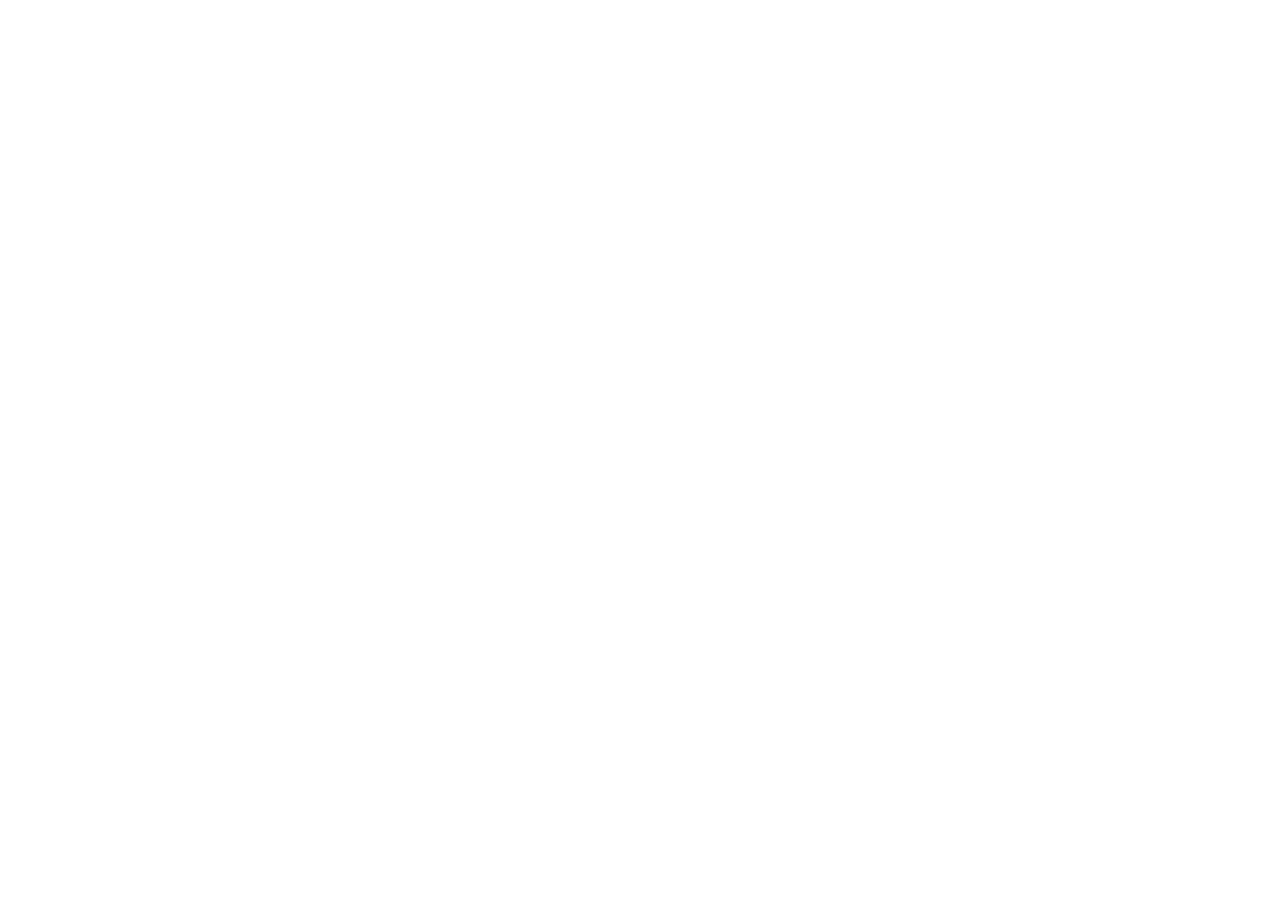
==== venta_entradas/index.html @ a5a0e60c "creacion index y js" ====
<!DOCTYPE html>
<html lang="en">
<head>
    <meta charset="UTF-8">
    <meta name="viewport" content="width=device-width, initial-scale=1.0">
    <title>Document</title>
    <script src="script.js"></script>
</head>
<body>
    
</body>
</html>
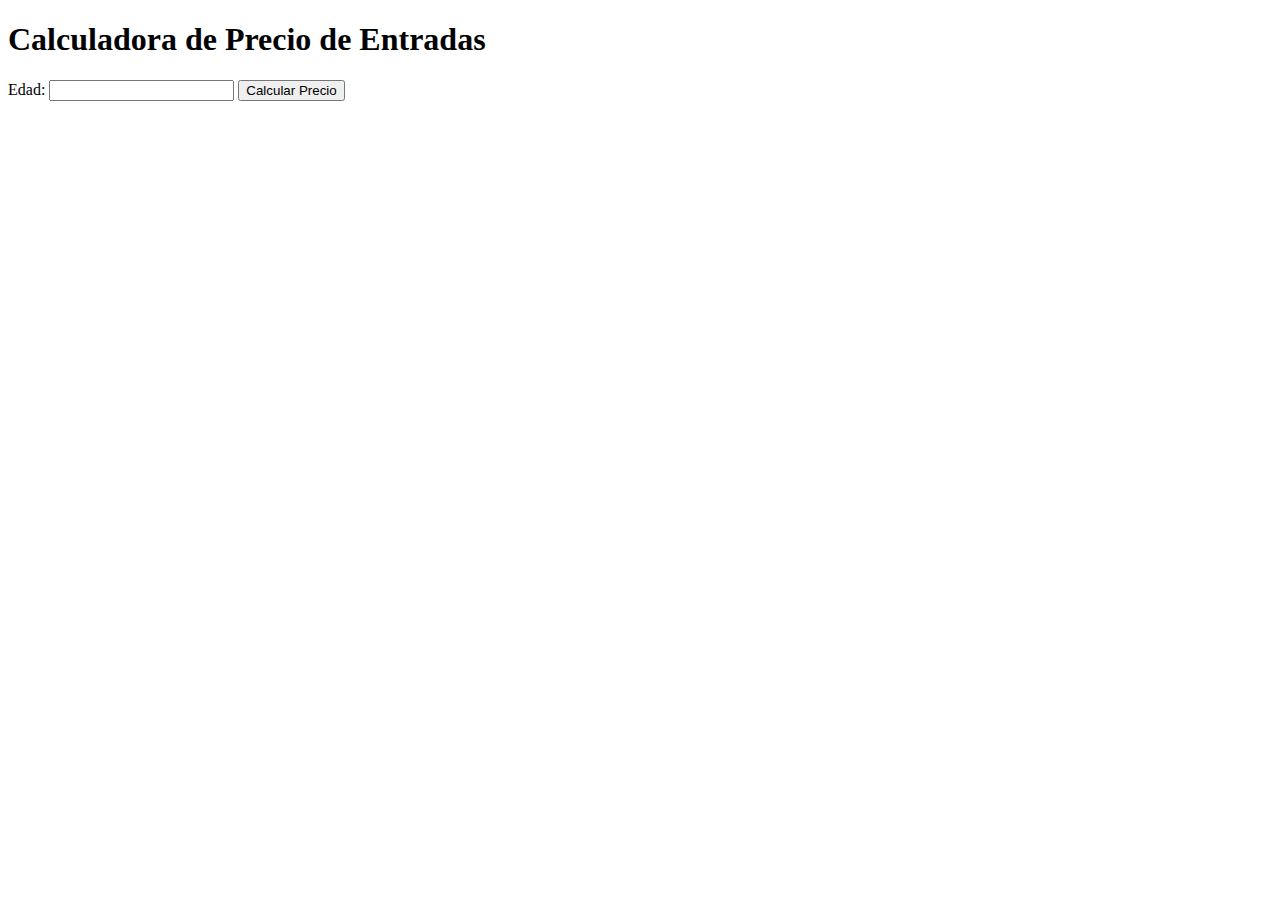
==== commit 3baa663a: "index." ====
--- a/venta_entradas/index.html
+++ b/venta_entradas/index.html
@@ -1,12 +1,19 @@
 <!DOCTYPE html>
-<html lang="en">
+<html lang="es">
 <head>
     <meta charset="UTF-8">
     <meta name="viewport" content="width=device-width, initial-scale=1.0">
     <title>Document</title>
+    <link href="styles.css" rel="stylesheet">
     <script src="script.js"></script>
 </head>
 <body>
-    
+    <h1>Calculadora de Precio de Entradas</h1>
+    <form id="entradaForm">
+        <label for="edad">Edad:</label>
+        <input type="text" id="edad" name="edad">
+        <button type="submit">Calcular Precio</button>
+    </form>
+    <p id="resultado"></p>
 </body>
 </html>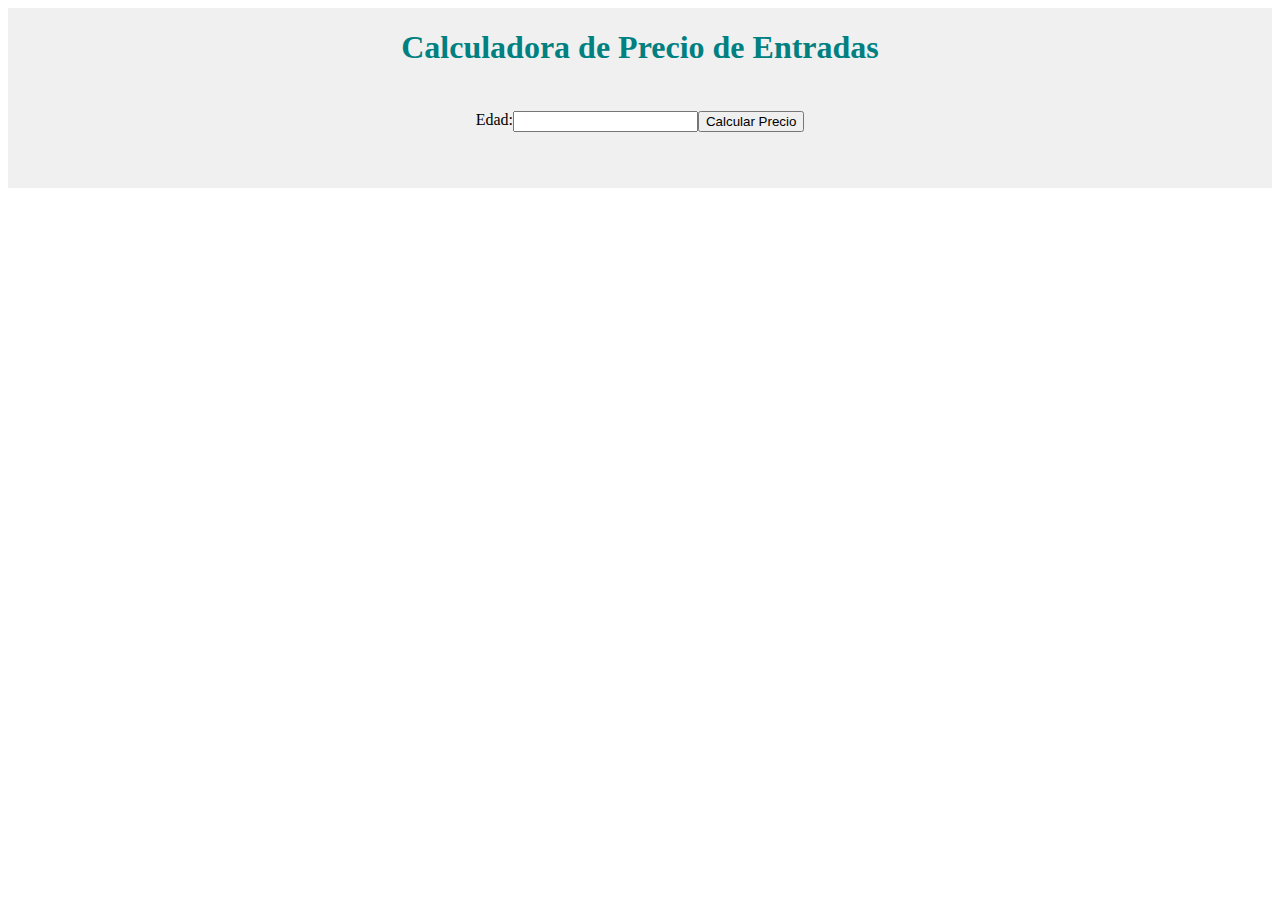
==== commit a438a3d6: "css" ====
--- a/venta_entradas/index.html
+++ b/venta_entradas/index.html
@@ -8,12 +8,14 @@
     <script src="script.js"></script>
 </head>
 <body>
+    <div class="contenedor">
     <h1>Calculadora de Precio de Entradas</h1>
-    <form id="entradaForm">
+    <form id="formulario">
         <label for="edad">Edad:</label>
         <input type="text" id="edad" name="edad">
         <button type="submit">Calcular Precio</button>
     </form>
     <p id="resultado"></p>
+    </div>
 </body>
 </html>--- a/venta_entradas/styles.css
+++ b/venta_entradas/styles.css
@@ -0,0 +1,25 @@
+.contenedor{
+    display: flex;
+    flex-direction: column;
+    justify-content: center;
+    align-items: center;
+    background-color: #f0f0f0;
+    height: 20vh;
+}
+
+h1{
+    display: flex;
+    color: #008080;
+    justify-content: center;
+    flex-direction: row;
+}
+
+#formulario{
+    display: flex;
+    background-color: #f0f0f0;
+    padding: 20px;
+    border-radius: 10px;
+    margin: auto;
+    flex-direction: row;
+    justify-content: center;
+}